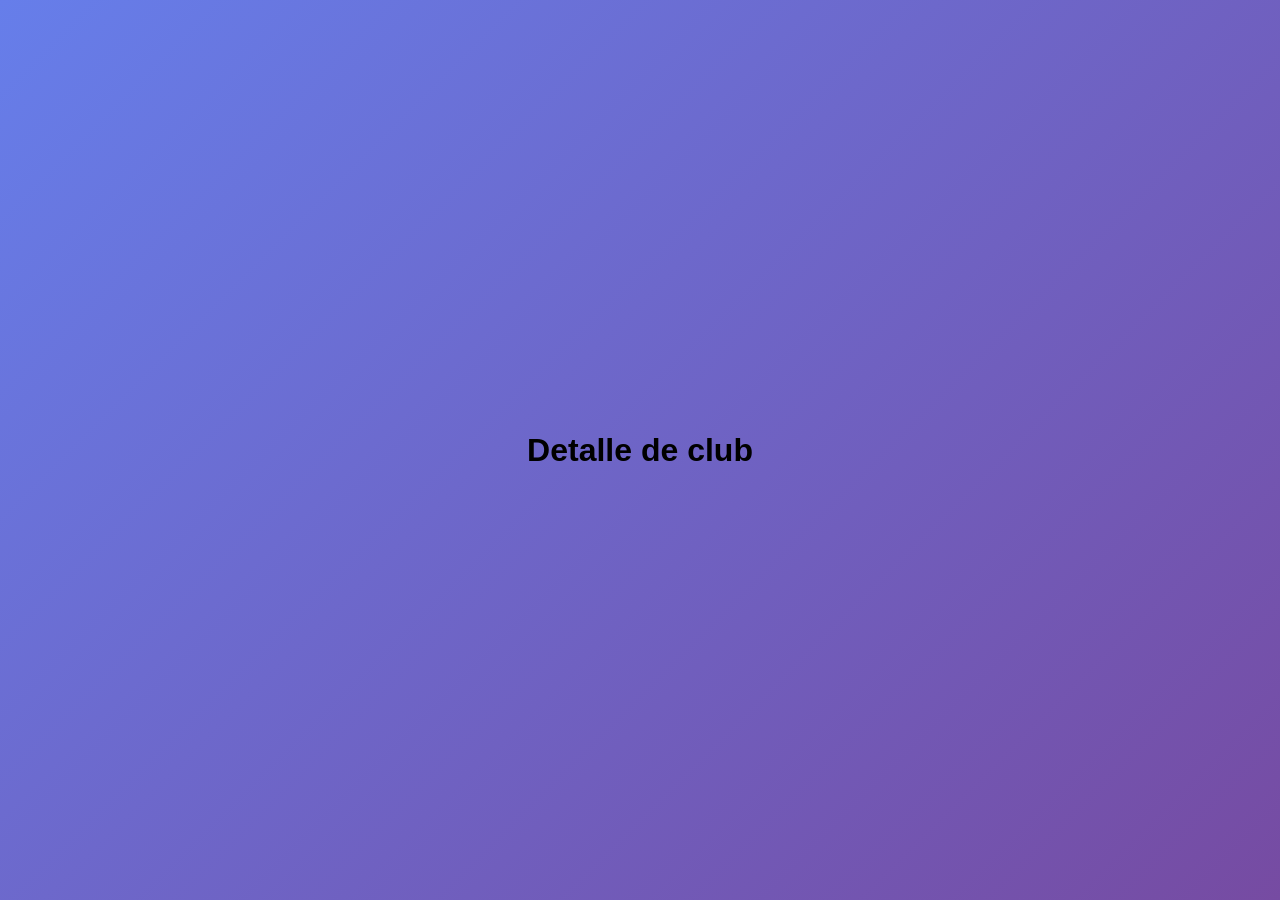
==== club-detail.html @ 8e69c833 "Commit Inicial" ====
<!DOCTYPE html>
<html lang="es">

<head>
    <meta charset="UTF-8">
    <meta name="viewport" content="width=device-width, initial-scale=1.0">
    <title>Clubes</title>
    <link href="styles/general.css" rel="stylesheet">
    <script src="scripts/clubDetailManager.js"></script>
</head>

<body>
    <h1>Detalle de club</h1>
    <div class="container"></div>
</body>

</html>
---- styles/general.css ----
body {
    font-family: Arial, sans-serif;
    background: linear-gradient(135deg, #667eea, #764ba2);
    display: flex;
    justify-content: center;
    align-items: center;
    height: 100vh;
    margin: 0;
}

.footer {
    text-align: center;
    margin-top: 1rem;
    font-size: 0.9rem;
    color: #777;
}

.main-content {
    margin-left: 220px;
    padding: 2rem;
    background-color: #ecf0f1;
    width: 100%;
    min-height: 100vh;
}

.card {
    background: white;
    padding: 1.5rem;
    border-radius: 8px;
    box-shadow: 0 2px 8px rgba(0, 0, 0, 0.1);
    margin-bottom: 1.5rem;
}

.card h3 {
    margin-top: 0;
}
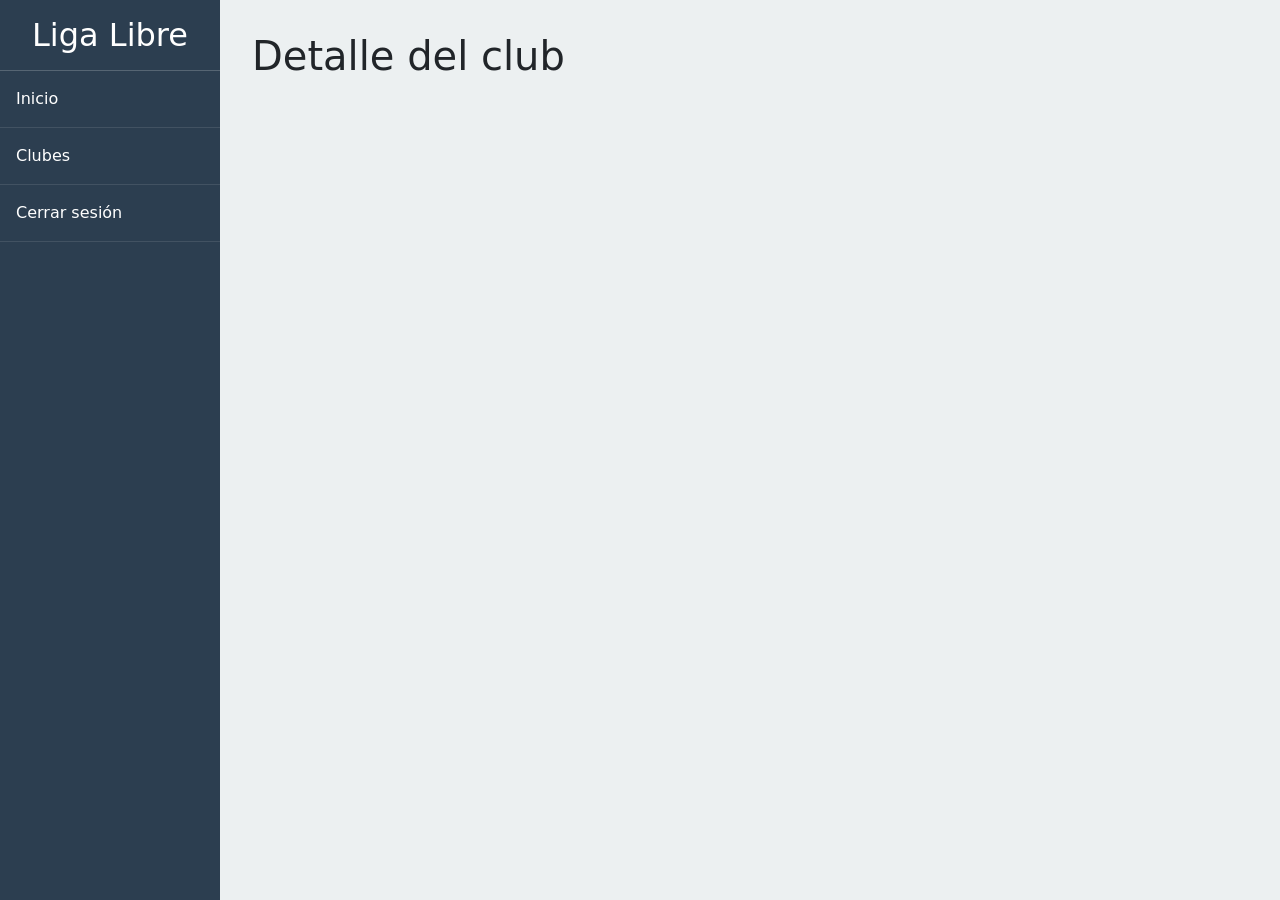
==== commit 60851b3a: "subo clase" ====
--- a/club-detail.html
+++ b/club-detail.html
@@ -4,14 +4,30 @@
 <head>
     <meta charset="UTF-8">
     <meta name="viewport" content="width=device-width, initial-scale=1.0">
-    <title>Clubes</title>
-    <link href="styles/general.css" rel="stylesheet">
-    <script src="scripts/clubDetailManager.js"></script>
+    <title>Detalle del club</title>
+    <!-- <link href="styles/general.css" rel="stylesheet"> -->
+     <link href="styles/general.css" rel="stylesheet">
+    <link href="styles/menu.css" rel="stylesheet">
+    <link href="styles/libs/bootstrap.min.css" rel="stylesheet">
+    <script src="scripts/loginManager.js"></script>
+     <script src="scripts/clubDetailManager.js"></script>
+    <script src="scripts/libs/bootstrap.bundle.min.js"></script>
+    <script src="scripts/libs/sweetalert2.js"></script>
 </head>
 
 <body>
-    <h1>Detalle de club</h1>
-    <div class="container"></div>
+    <nav class="sidebar">
+        <h2>Liga Libre</h2>
+        <a href="index.html">Inicio</a>
+        <a href="clubs.html">Clubes</a>
+        <a href="#" onclick="logout()">Cerrar sesión</a>
+    </nav>
+    
+    <main class="main-content">
+        <h1>Detalle del club</h1>
+        <div id="containerClubDetail"></div>
+    </main>
+   
 </body>
 
 </html>
--- a/styles/menu.css
+++ b/styles/menu.css
@@ -0,0 +1,32 @@
+  /* Estilos del menú lateral */
+  .sidebar {
+      position: fixed;
+      top: 0;
+      left: 0;
+      width: 220px;
+      height: 100%;
+      background-color: #2c3e50;
+      color: white;
+      display: flex;
+      flex-direction: column;
+      z-index: 1000;
+  }
+
+  .sidebar h2 {
+      text-align: center;
+      padding: 1rem 0;
+      border-bottom: 1px solid rgba(255, 255, 255, 0.2);
+      margin: 0;
+  }
+
+  .sidebar a {
+      padding: 1rem;
+      color: white;
+      text-decoration: none;
+      border-bottom: 1px solid rgba(255, 255, 255, 0.1);
+      transition: background 0.3s;
+  }
+
+  .sidebar a:hover {
+      background-color: #34495e;
+  }
